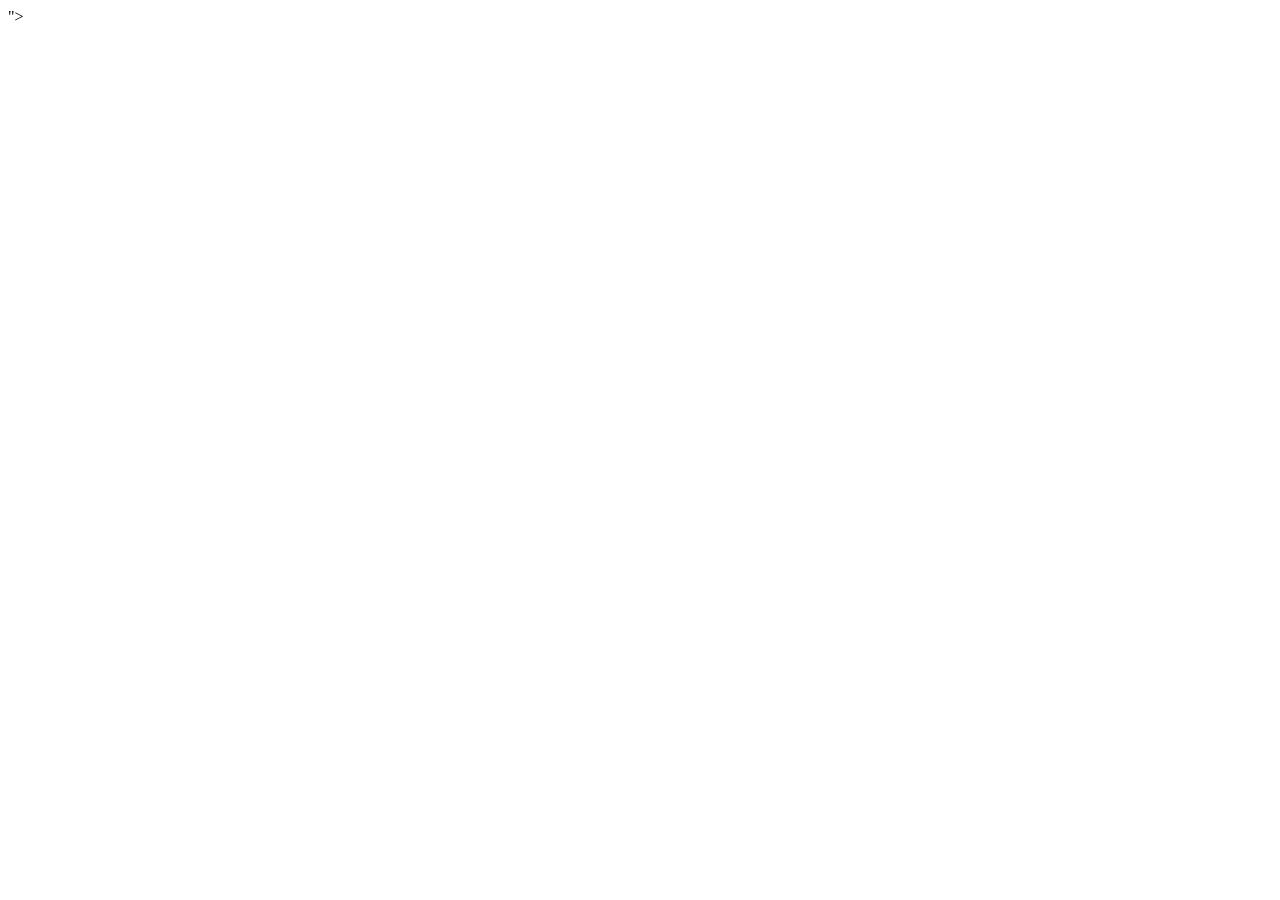
==== edge-bundling/assets/select-photo.html @ b7b684d7 "deploy: e12afd02a308b899428a7a9600fd14ad1915b653" ====
<!DOCTYPE html>
<html lang="en">
  <head>
    <meta charset="UTF-8" />
    <title>edge bundling</title>
    <!-- Load revisit-communicate to be able to send data to reVISit -->
    <script src="../../revisitUtilities/revisit-communicate.js"></script>
      <style>
    #container {
      display: flex;
      gap: 20px;
    }

    img {
      width: 300px;
    }
  </style>
  </head>

  <body> 
     <div id="container">
    <div id="left"></div>
    <div id="right"></div>
  </div>"></div>

  </body>

 <script>
Revisit.onDataReceive((data) => {
  const number = data['number'];
  const taskID = 'select-photo';

  // ランダムで左右決定
  const choice = Math.random() < 0.5 ? "left" : "right";

  // 画像1：メイン
  const img1 = document.createElement("img");
  img1.src = `plot_a/a-${number}.png`;
  img1.width = 300;

  // 画像2：比較用
  const img2 = document.createElement("img");
  img2.src = `fdeb_plot_a/fdeb-a-${number}.png`;
  img2.width = 300;

  // 配置
  if (choice === "left") {
    document.getElementById("left").appendChild(img1);
    document.getElementById("right").appendChild(img2);
  } else {
    document.getElementById("left").appendChild(img2);
    document.getElementById("right").appendChild(img1);
  }

  // 回答送信（どっちが正解かではなく条件）
  Revisit.postAnswers({
    [taskID]: choice
  });
});
</script>
</html>
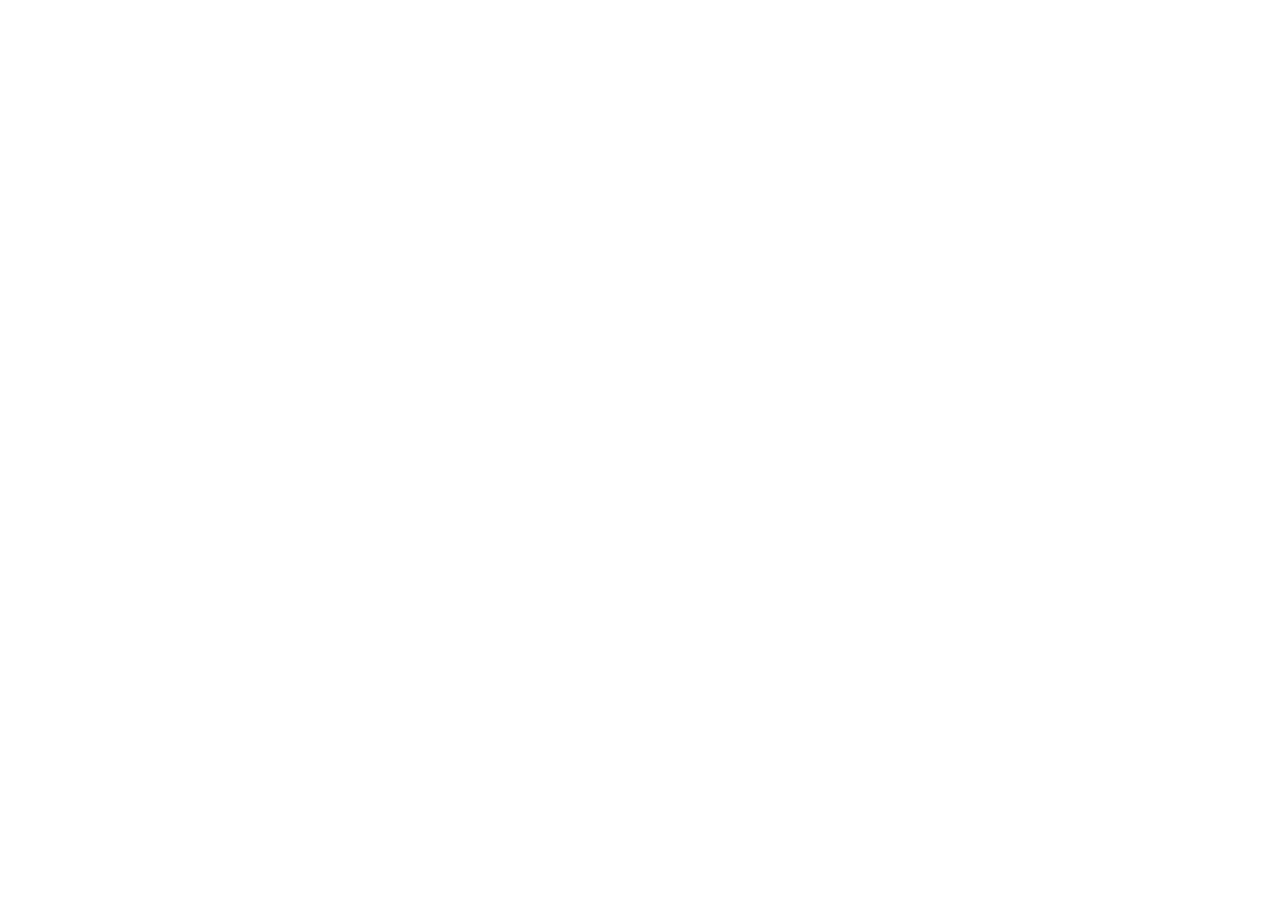
==== commit b13c20da: "deploy: 06c1ae52bef770ab1ef6da60c4937e97c5135c2e" ====
--- a/edge-bundling/assets/select-photo.html
+++ b/edge-bundling/assets/select-photo.html
@@ -1,61 +1,69 @@
 <!DOCTYPE html>
-<html lang="en">
-  <head>
-    <meta charset="UTF-8" />
-    <title>edge bundling</title>
-    <!-- Load revisit-communicate to be able to send data to reVISit -->
-    <script src="../../revisitUtilities/revisit-communicate.js"></script>
-      <style>
+<html lang="ja">
+<head>
+  <meta charset="UTF-8" />
+  <title>Edge Bundling</title>
+
+  <!-- reVISit -->
+  <script src="../../revisitUtilities/revisit-communicate.js"></script>
+
+  <style>
+    body {
+      margin: 0;
+      padding: 40px;
+      display: flex;
+      justify-content: center;
+    }
+
     #container {
       display: flex;
       gap: 20px;
     }
 
-    img {
-      width: 300px;
+    .image-box img {
+      width: 160px;
+      height: auto;
+      display: block;
     }
   </style>
-  </head>
+</head>
 
-  <body> 
-     <div id="container">
-    <div id="left"></div>
-    <div id="right"></div>
-  </div>"></div>
+<body>
+  <div id="container">
+    <div id="left" class="image-box"></div>
+    <div id="right" class="image-box"></div>
+  </div>
 
-  </body>
+  <script>
+    Revisit.onDataReceive((data) => {
+      const number = data["number"];
+      const taskID = "select-photo";
 
- <script>
-Revisit.onDataReceive((data) => {
-  const number = data['number'];
-  const taskID = 'select-photo';
+      // 左右ランダム
+      const choice = Math.random() < 0.5 ? "left" : "right";
 
-  // ランダムで左右決定
-  const choice = Math.random() < 0.5 ? "left" : "right";
+      // 画像1
+      const img1 = document.createElement("img");
+      img1.src = `plot_a/a-${number}.png`;
 
-  // 画像1：メイン
-  const img1 = document.createElement("img");
-  img1.src = `plot_a/a-${number}.png`;
-  img1.width = 300;
+      // 画像2
+      const img2 = document.createElement("img");
+      img2.src = `fdeb_plot_a/fdeb-a-${number}.png`;
 
-  // 画像2：比較用
-  const img2 = document.createElement("img");
-  img2.src = `fdeb_plot_a/fdeb-a-${number}.png`;
-  img2.width = 300;
+      // 配置
+      if (choice === "left") {
+        document.getElementById("left").appendChild(img1);
+        document.getElementById("right").appendChild(img2);
+      } else {
+        document.getElementById("left").appendChild(img2);
+        document.getElementById("right").appendChild(img1);
+      }
 
-  // 配置
-  if (choice === "left") {
-    document.getElementById("left").appendChild(img1);
-    document.getElementById("right").appendChild(img2);
-  } else {
-    document.getElementById("left").appendChild(img2);
-    document.getElementById("right").appendChild(img1);
-  }
-
-  // 回答送信（どっちが正解かではなく条件）
-  Revisit.postAnswers({
-    [taskID]: choice
-  });
-});
-</script>
+      // 条件保存
+      Revisit.postAnswers({
+        [taskID]: choice
+      });
+    });
+  </script>
+</body>
 </html>
